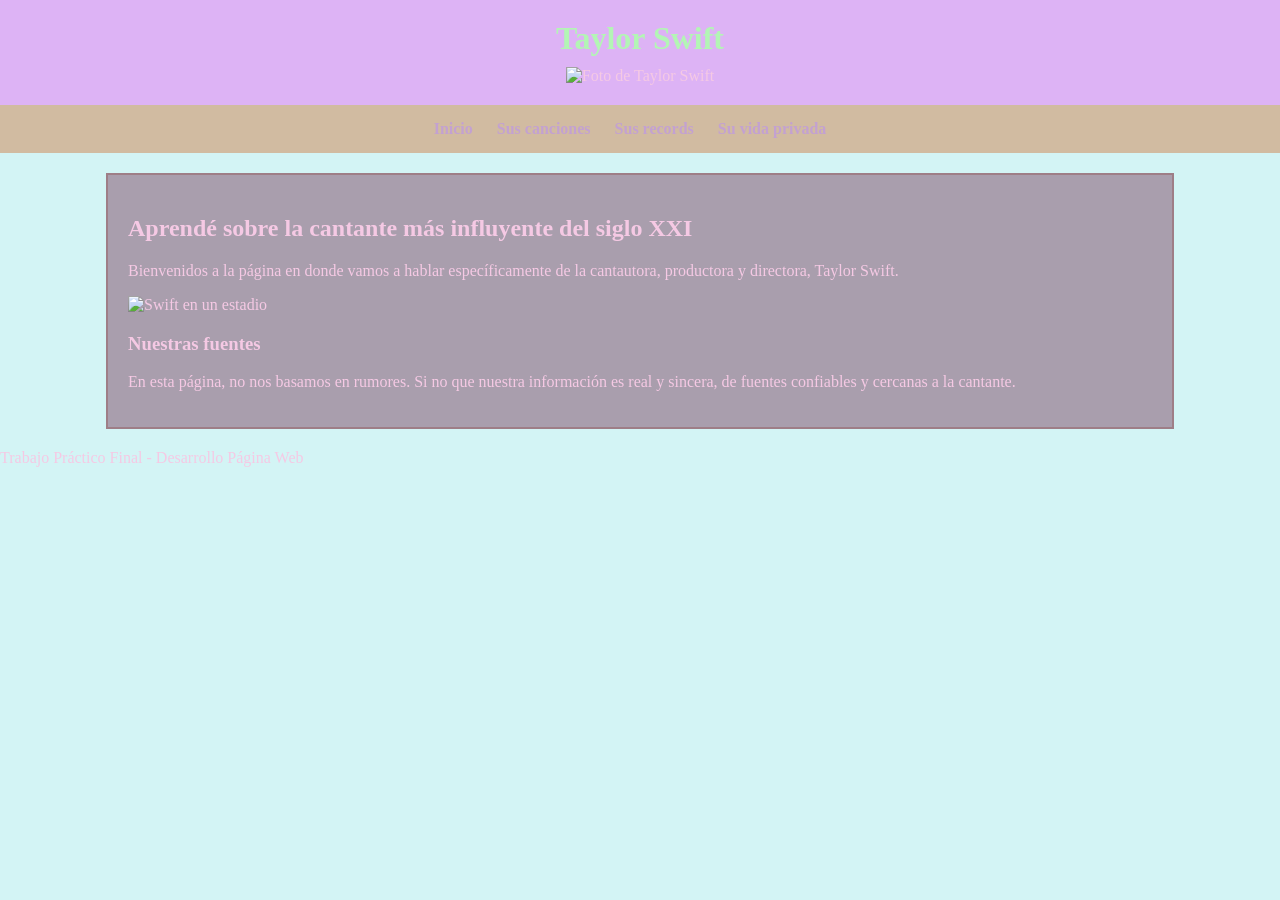
==== index.html @ 7403808f "cambios hechos" ====
<!DOCTYPE html>
<html lang="es">
<head>
    <meta charset="UTF-8">
    <meta name="viewport" content="width=device-width, initial-scale=1.0">
    <title>La historia de Taylor Swift</title>
    <link rel="stylesheet" href="style.css">
</head>
<body>
    <header>
        <h1>Taylor Swift</h1>
        <img src=https://encrypted-tbn0.gstatic.com/images?q=tbn:ANd9GcQYPsrMV5UR8cqTIo6DD7TA0GI9ftTy0259Z4EEfk5Uyw&s alt="Foto de Taylor Swift">
    </header>
    
    <nav>
        <ul>
            <li><a href="index.html">Inicio</a></li>
            <li><a href="rutinas.html">Sus canciones</a></li>
            <li><a href="nutricion.html">Sus records</a></li>
            <li><a href="contacto.html">Su vida privada</a></li>
        </ul>
    </nav>
    <main>
        <section>
            <h2>Aprendé sobre la cantante más influyente del siglo XXI</h2>
            <article>
                <p>Bienvenidos a la página en donde vamos a hablar específicamente de la cantautora, productora y directora, Taylor Swift.</p>
                <img src=https://encrypted-tbn0.gstatic.com/images?q=tbn:ANd9GcQxxrOS7sBfXx_vD0Nx9FqY2uC60zvIXUgtd_9yYaVRMQ&s=10 alt="Swift en un estadio">
         </article>
            <article>
                <h3>Nuestras fuentes</h3>
                <p>En esta página, no nos basamos en rumores. Si no que nuestra información es real y sincera, de fuentes confiables y cercanas a la cantante.</p>
            </article>
        </section>
    </main>
    <footer>
        <p>Trabajo Práctico Final - Desarrollo Página Web</p>
    </footer>
</body>
</html>
---- style.css ----
body {
    background-color: #d3f4f5;
    color: #f5c9e4;
    margin: 0;
    padding: 0;
}

header {
    background-color: #ddb3f5;
    text-align: center;
    padding: 20px;
}

header h1 {
    color: #b3f5b5;
    margin: 0;
}

header img {
    width: 110px;
    margin-top: 10px;
}

nav {
    background-color: #d1bba1;
    padding: 15px;
    text-align: center;
}

nav ul {
    list-style: none;
    padding: 0;
    margin: 0;
}

nav ul li {
    display: inline;
    margin-right: 20px;
}

nav a {
    color: #c3a1d1;
    text-decoration: none;
    font-weight: 800;
}

main {
    margin: 20px auto;
    width: 80%;
    background-color: #a99ead;
    padding: 20px;
    border: 2px solid #9e7e87;
}
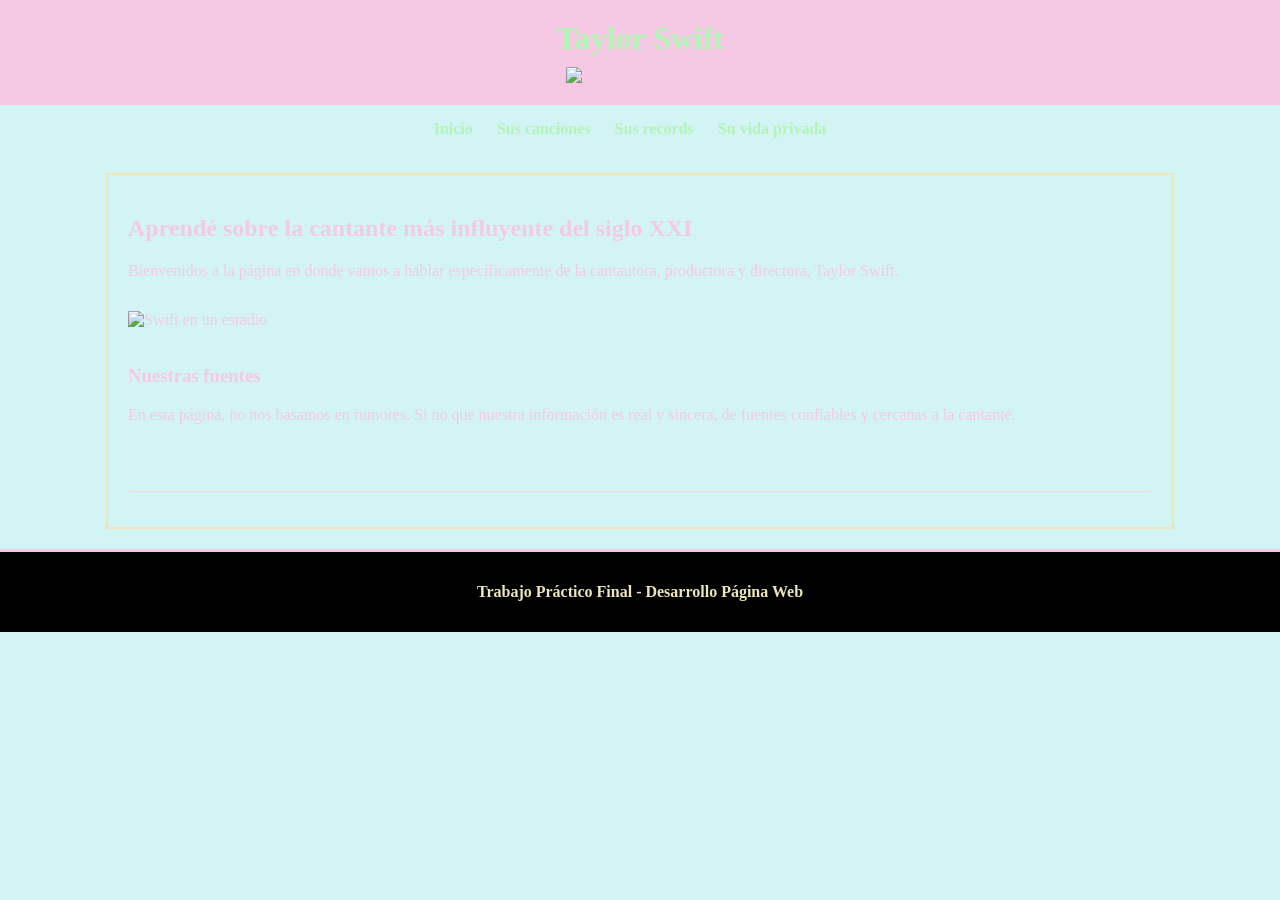
==== commit 9953f4f1: "caambioss" ====
--- a/index.html
+++ b/index.html
@@ -15,9 +15,9 @@
     <nav>
         <ul>
             <li><a href="index.html">Inicio</a></li>
-            <li><a href="rutinas.html">Sus canciones</a></li>
-            <li><a href="nutricion.html">Sus records</a></li>
-            <li><a href="contacto.html">Su vida privada</a></li>
+            <li><a href="Canciones.html">Sus canciones</a></li>
+            <li><a href="Records.html">Sus records</a></li>
+            <li><a href="vidaprivada.html">Su vida privada</a></li>
         </ul>
     </nav>
     <main>
--- a/style.css
+++ b/style.css
@@ -6,7 +6,7 @@
 }
 
 header {
-    background-color: #ddb3f5;
+    background-color: #f5c9e4;
     text-align: center;
     padding: 20px;
 }
@@ -22,7 +22,7 @@
 }
 
 nav {
-    background-color: #d1bba1;
+    background-color: #d3f4f5;
     padding: 15px;
     text-align: center;
 }
@@ -39,7 +39,7 @@
 }
 
 nav a {
-    color: #c3a1d1;
+    color: #b3f5b5;
     text-decoration: none;
     font-weight: 800;
 }
@@ -47,7 +47,41 @@
 main {
     margin: 20px auto;
     width: 80%;
-    background-color: #a99ead;
+    background-color: #d3f4f5;
     padding: 20px;
-    border: 2px solid #9e7e87;
+    border: 2px solid #ede7b7;
+}
+
+section {
+    border-bottom: 1px solid #ede7b7;
+    padding-bottom: 15px;
+    margin-bottom: 15px;
+}
+
+h2, h3 {
+    color: #f5c9e4;
+}
+
+article img {
+    width: 100%;
+    margin-top: 15px;
+}
+
+footer {
+    background-color: #000000;
+    color: #ede7b7;
+    text-align: center;
+    padding: 15px;
+    font-weight: bold;
+    border-top: 3px solid #f5c9e4;
+}
+
+article {
+    margin-bottom: 20px;
+    padding-bottom: 15px;
+    border-bottom: 1px solid #d3f4f5;
+}
+
+article li {
+    margin-bottom: 10px;
 }
